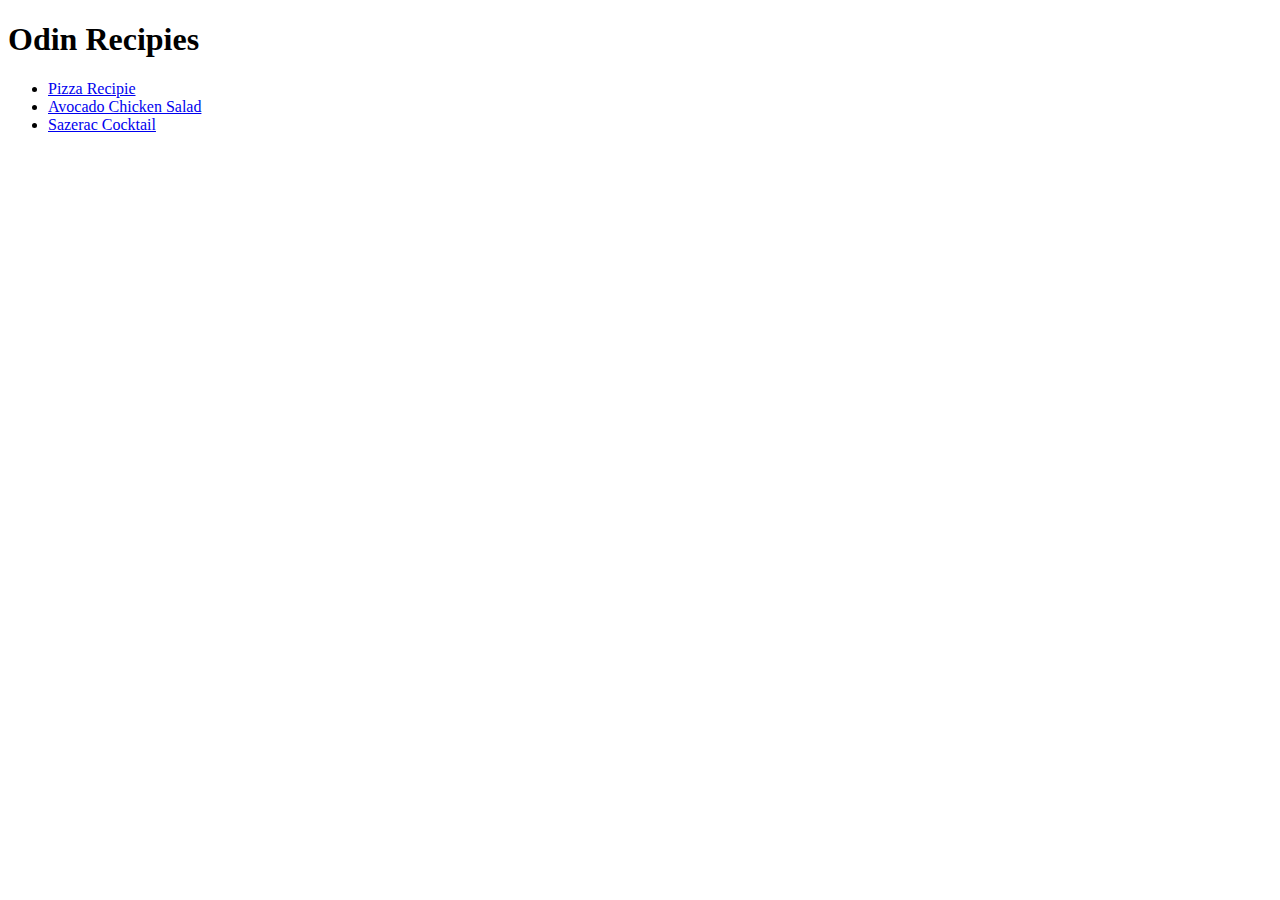
==== index.html @ 02ec27bf "Add 4 files to project" ====
<!DOCTYPE html>
<html lang="en">
<head>
    <meta charset="UTF-8">
    <meta name="viewport" content="width=device-width, initial-scale=1.0">
    <title>index</title>
</head>
<body>
    <h1>Odin Recipies</h1>
    <ul>
        <li><a href="recipes/pizza.html">Pizza Recipie</a></li>
        <li><a href="recipes/avocado_chicken_salad.html">Avocado Chicken Salad</a></li>
        <li><a href="recipes/sazerac_cocktail.html">Sazerac Cocktail</a></li>
    </ul>
</body>
</html>
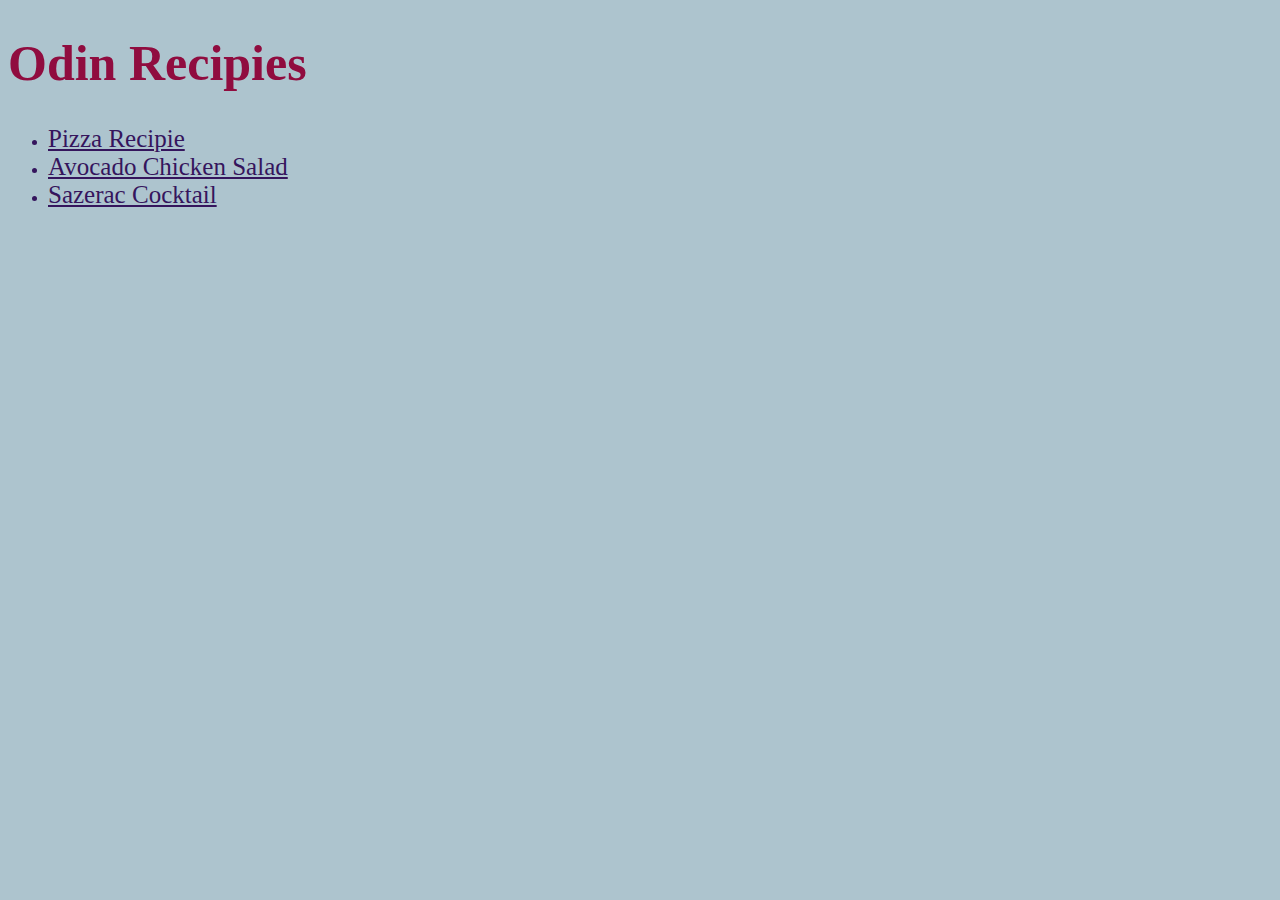
==== commit 0f8e0208: "add css to landing page" ====
--- a/index.html
+++ b/index.html
@@ -3,6 +3,7 @@
 <head>
     <meta charset="UTF-8">
     <meta name="viewport" content="width=device-width, initial-scale=1.0">
+    <link rel="stylesheet" href="index.css">
     <title>index</title>
 </head>
 <body>
--- a/index.css
+++ b/index.css
@@ -0,0 +1,16 @@
+html {
+    background-color: #ADC4CE;
+}
+h1 {
+    font-family: 'Brush Script MT', cursive;
+    color: #900C3F;
+    font-size: 50px;
+}
+ul {
+    color: #35155D;
+}
+a {
+    color: #35155D;
+    font-family: 'Brush Script MT', cursive;
+    font-size: 25px;
+}